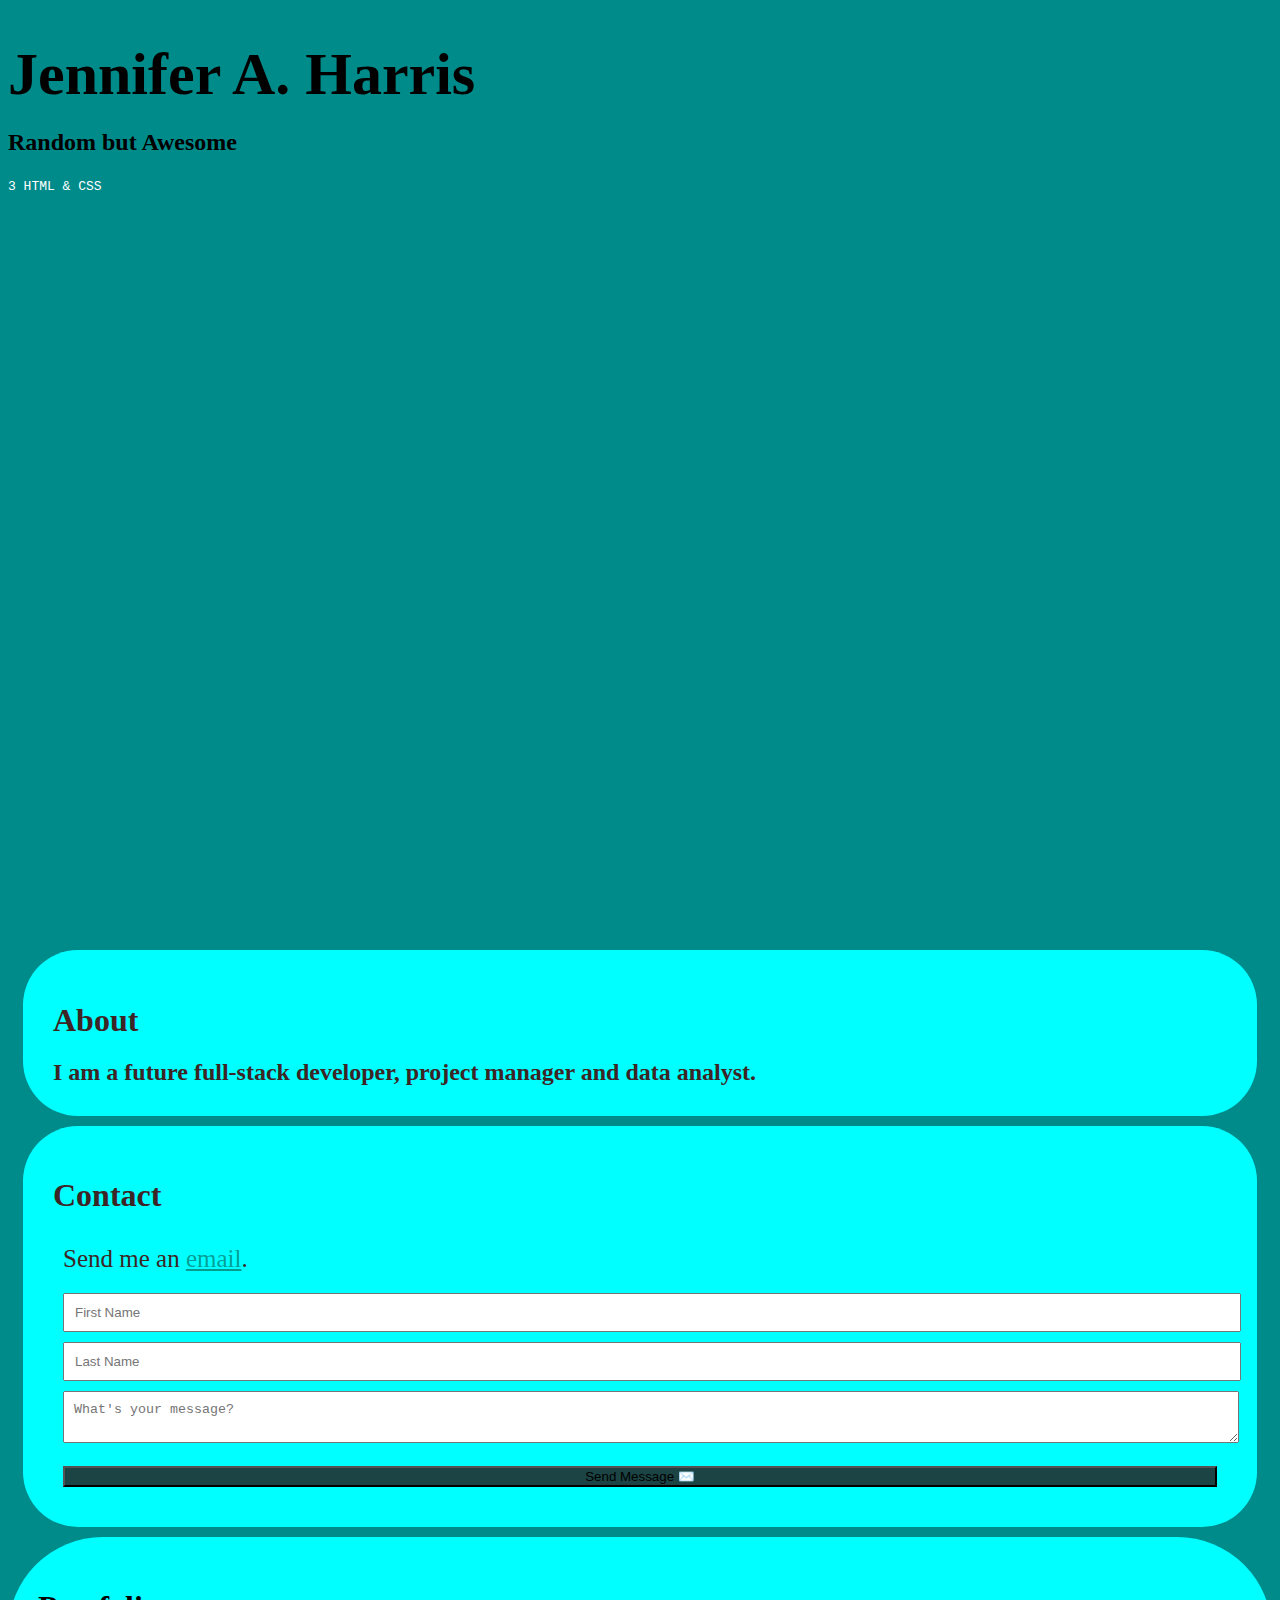
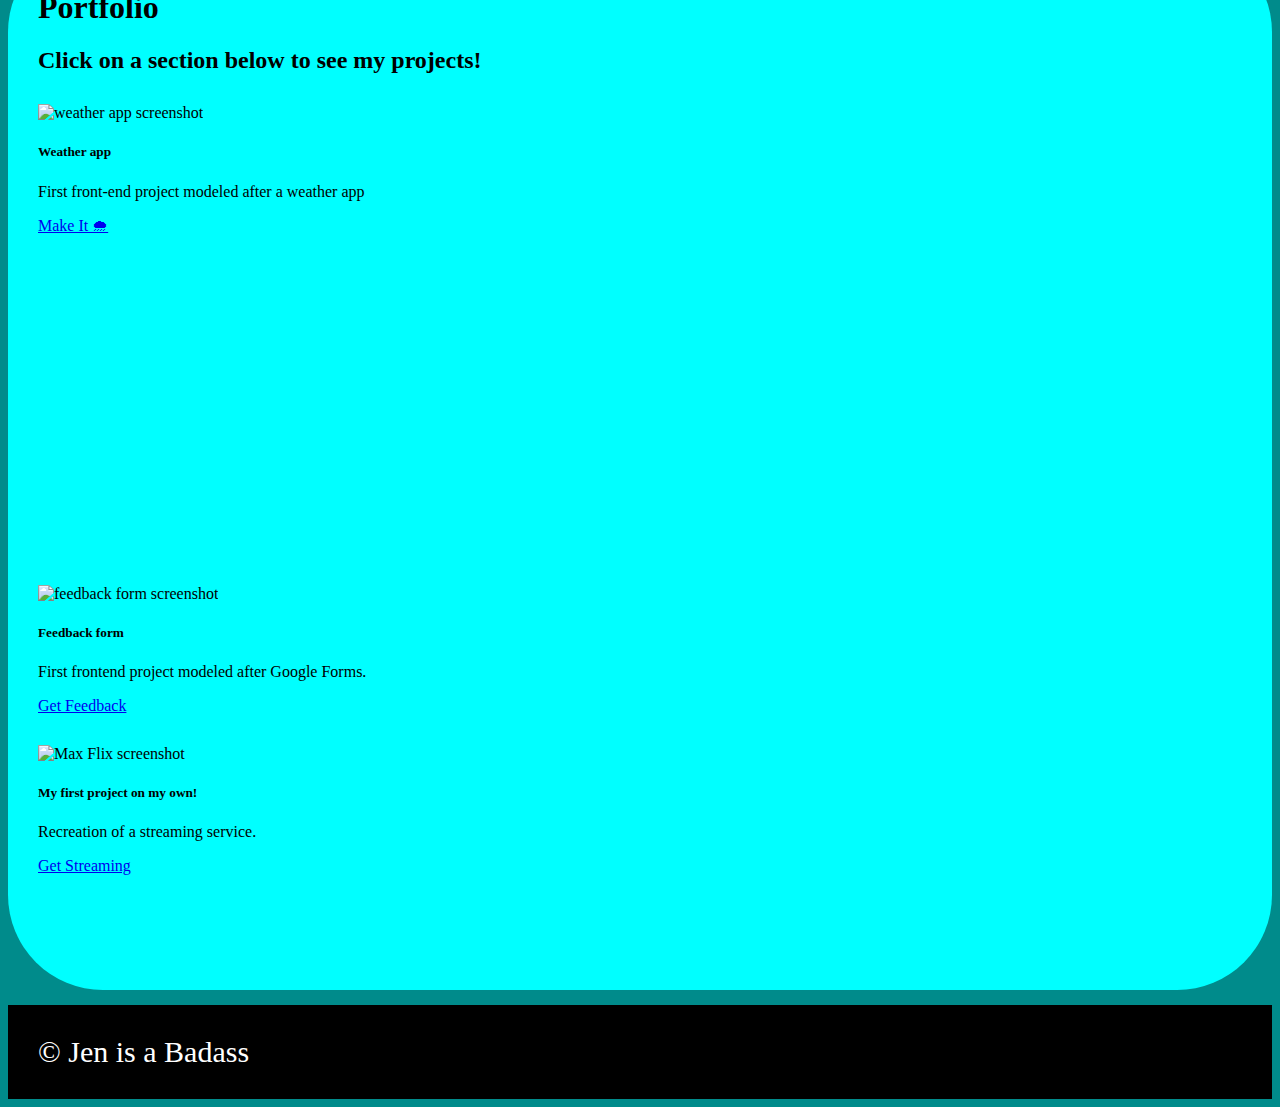
==== index.html @ 91c23f04 "Updates" ====
<!DOCTYPE html>
<html lang="en">
<head>
	<meta charset="UTF-8">
	<meta http-equiv="X-UA-Compatible" content="IE=edge">
	<meta name="viewport" content="width=device-width, initial-scale=1.0">
	<title>Jen's Portfolio</title>
    <link href="https://cdn.jsdelivr.net/npm/bootstrap@5.2.2/dist/css/bootstrap.min.css" rel="stylesheet" integrity="sha384-Zenh87qX5JnK2Jl0vWa8Ck2rdkQ2Bzep5IDxbcnCeuOxjzrPF/et3URy9Bv1WTRi" crossorigin="anonymous">
	<link rel="stylesheet" href="style.css">
</head>
<body id="body">
	
    <div class="container">
        <section id="intro" class="d-flex 
        flex-column 
        justify-content-center 
        align-items-center">
            <h1>Jennifer A. Harris</h1>
            <h2>Random but Awesome</h2>
            <code> 3 HTML & CSS</code>
        </section>
        <section id="about">
            <h1>About</h1>
            <h2>I am a future full-stack developer, project manager and data analyst.</h2>
        </section>
        <section id="contact">
			<div class="row">
				<div class="col-12">
					<h1>Contact</h1>
				</div> <!-- end of col-12 -->
			</div> <!-- end of first row in contact-->



			<div class="row">
				<div class="col-6">Send me an <a href="mailto:jennannharris@hotmail.com">email</a>.
						
				</div> <!-- end of first col in row #2 -->
			</div>

		


			<div class="col-6">
					<div class="row">
						<div class="col-sm-12 col-md-6" id="colsm12">
							<input type="text" placeholder="First Name"/>
						</div>
						<div class="col-sm-12 col-md-6">
							<input type="text" placeholder="Last Name"/>
							<!--end of first row in form-->
						</div>
					</div>
					<div>
						<textarea placeholder="What's your message?"></textarea>
					</div>
					<div>
						<button type="button" class="btn btn-primary">
							Send Message ✉️
						</button>
					</div>						
			</div> <!-- end of second col in row #2-->
			<!-- end of second row-->
		</section>

		<section id="Portfolio">
			<h1>Portfolio</h1>
			<h2>Click on a section below to see my projects!</h1>
			<div class="row">
				<div class="col-sm-6 col-md-4">
					<div class="card" id="cardWeather">
						<img src="https://portfolio.maxmatthe.ws/weatherApp.png" class="card-img-top" alt="weather app screenshot">
						<div class="card-body">
							<h5 class="card-title">Weather app</h5>
							<p class="card-text">First front-end project modeled after a weather app</p>
							<a href="weather.html" class="btn btn-primary">Make It 🌧</a>
						</div>
					</div><!--End of Card-->
				</div>
				<div class="col-sm-6 col-md-4">
					<div class="card" id="card30">
						<img src="https://portfolio.maxmatthe.ws/feedbackForm.png" class="card-img-top" alt="feedback form screenshot">
						<div class="card-body">
							<h5 class="card-title">Feedback form</h5>
							<p class="card-text">First frontend project modeled after Google Forms.</p>
							<a href="weather.html" class="btn btn-primary">Get Feedback</a>
						</div>
					</div>
				</div>
				
				<div class="col-sm-6 col-md-4">
					<div class="card" id="cardMax">
						<img src="https://portfolio.maxmatthe.ws/maxflix.png" class="card-img-top" alt="Max Flix screenshot">
						<div class="card-body">
							<h5 class="card-title">My first project on my own!</h5>
							<p class="card-text">Recreation of a streaming service.</p>
							<a href="#" class="btn btn-primary">Get Streaming</a>
						</div>
					</div>
				</div>
			</div>



		</div>
			
	</div>

		<footer>
		© Jen is a Badass
		</footer>
	


</body>
</html>
---- style.css ----
body {
  background-color: darkcyan;
}

#intro {
  height: 100vh;
  color: #000;
}

#intro code {
  margin-top: 20px;
  color: white;
}

#intro h1 {
  font-size: 60px;
  margin-bottom: 20px;
  font-weight: 80px;
  animation: fadin ease-in 1s;
}

#about,
#contact {
  background-color: aqua;
  color: rgb(61, 37, 37);
  padding: 30px;
  margin: 10px 15px 10px 15px;
  border-radius: 55px;
  border-color: black;
}
#about h1 {
  margin-bottom: 0;
}
#about h2 {
  margin-bottom: 0;
}

.col-6 {
  font-size: 25px;
  padding: 10px;
}
#contact input,
#contact textarea {
  width: 100%;
  padding: 10px;
  margin-bottom: 10px;
}
#contact a {
  color: rgba(11, 38, 11, 0.458);
}

#colsm12 {
  border-radius: 10px;
}

#contact .btn-primary {
  width: 100%;
  background-color: rgb(28, 68, 68);
}

#Portfolio {
  background: aqua;
  padding: 30px;
  margin-bottom: 15px;
  border-radius: 95px;
}
#cardWeather {
  margin-top: 30px;
}

#card30 {
  margin-top: 350px;
}
#cardMax {
  margin-top: 30px;
  padding-bottom: 85px;
}

footer {
  background-color: black;
  color: white;
  padding: 30px;
  font-size: 30px;
}

.bg-dark {
  background-color: rgb(173, 142, 142) !important;
}
#projectDetails {
  background: #124559;
  color: white;
  padding: 30px;
  margin-bottom: 15px;
}

#projectDetails img {
  border-radius: 10px;
}

#projectDetails #arrows {
  font-size: 36px;
  margin-top: 30px;
}
#techStack {
  background-color: brown;
  padding: 3px;
  border-radius: 5px;
}

.colBtns {
  color: white;
  margin-right: 15px;
  margin-bottom: 5px;
}

.colBtns2 {
  color: white;
  margin-right: 15px;
  margin-bottom: 5px;
}
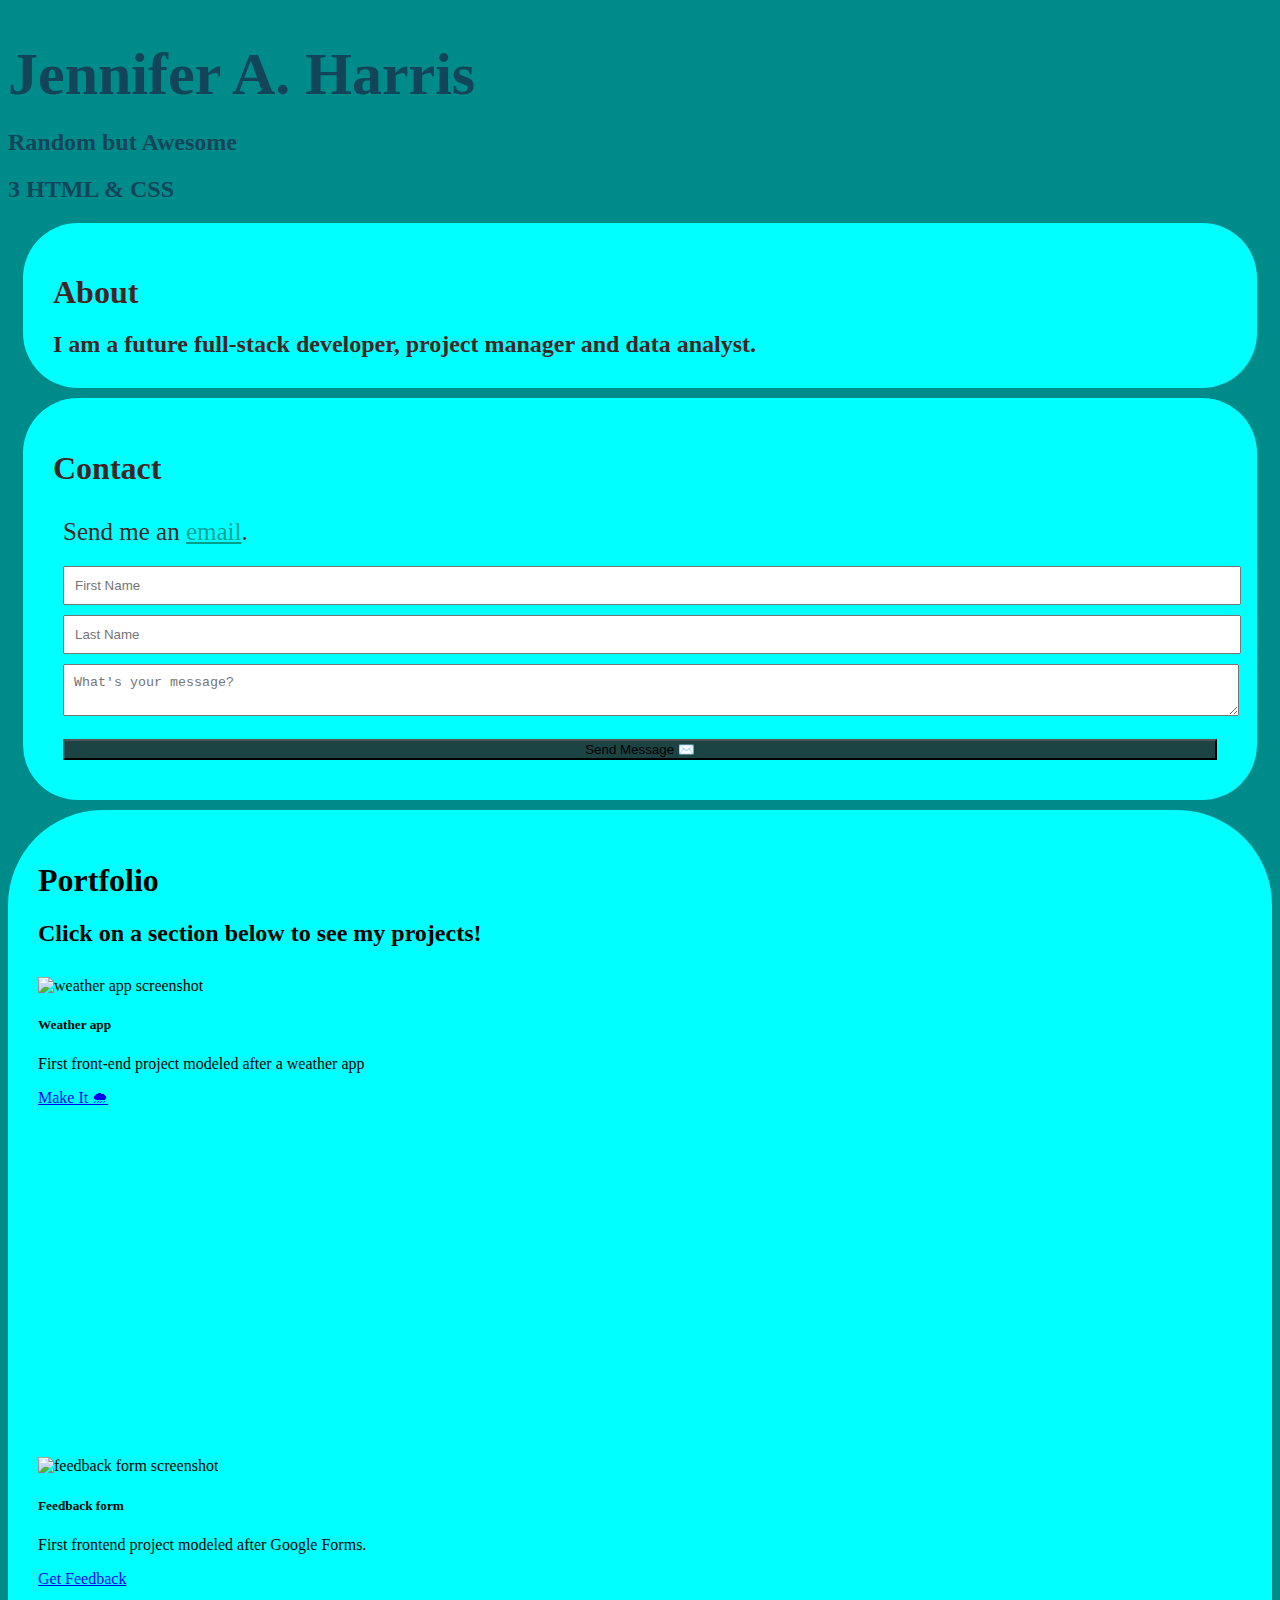
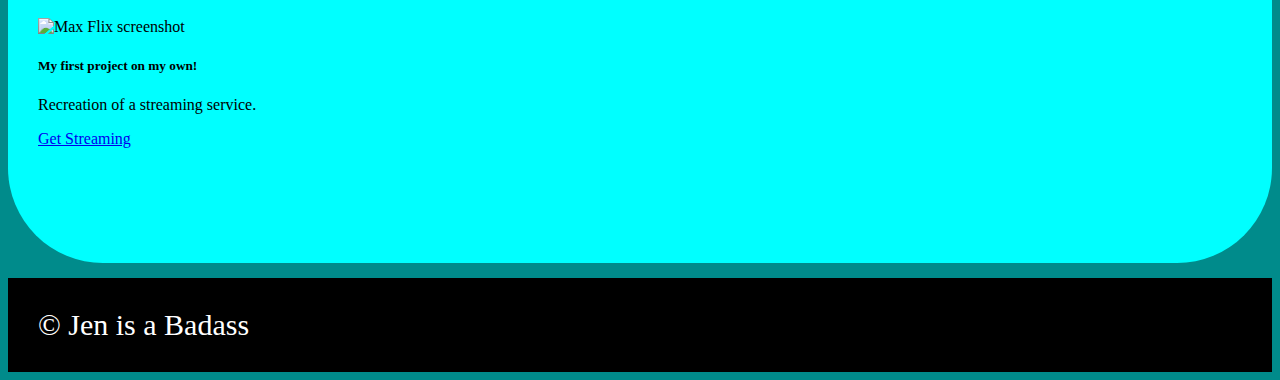
==== commit 1da22dec: "updates" ====
--- a/index.html
+++ b/index.html
@@ -11,13 +11,10 @@
 <body id="body">
 	
     <div class="container">
-        <section id="intro" class="d-flex 
-        flex-column 
-        justify-content-center 
-        align-items-center">
+        <section id="intro" class="d-flex flex-column justify-content-center align-items-center">
             <h1>Jennifer A. Harris</h1>
             <h2>Random but Awesome</h2>
-            <code> 3 HTML & CSS</code>
+            <h2> 3 HTML & CSS</h2>
         </section>
         <section id="about">
             <h1>About</h1>
--- a/style.css
+++ b/style.css
@@ -3,13 +3,8 @@
 }
 
 #intro {
-  height: 100vh;
-  color: #000;
-}
-
-#intro code {
   margin-top: 20px;
-  color: white;
+  color: #124559;
 }
 
 #intro h1 {
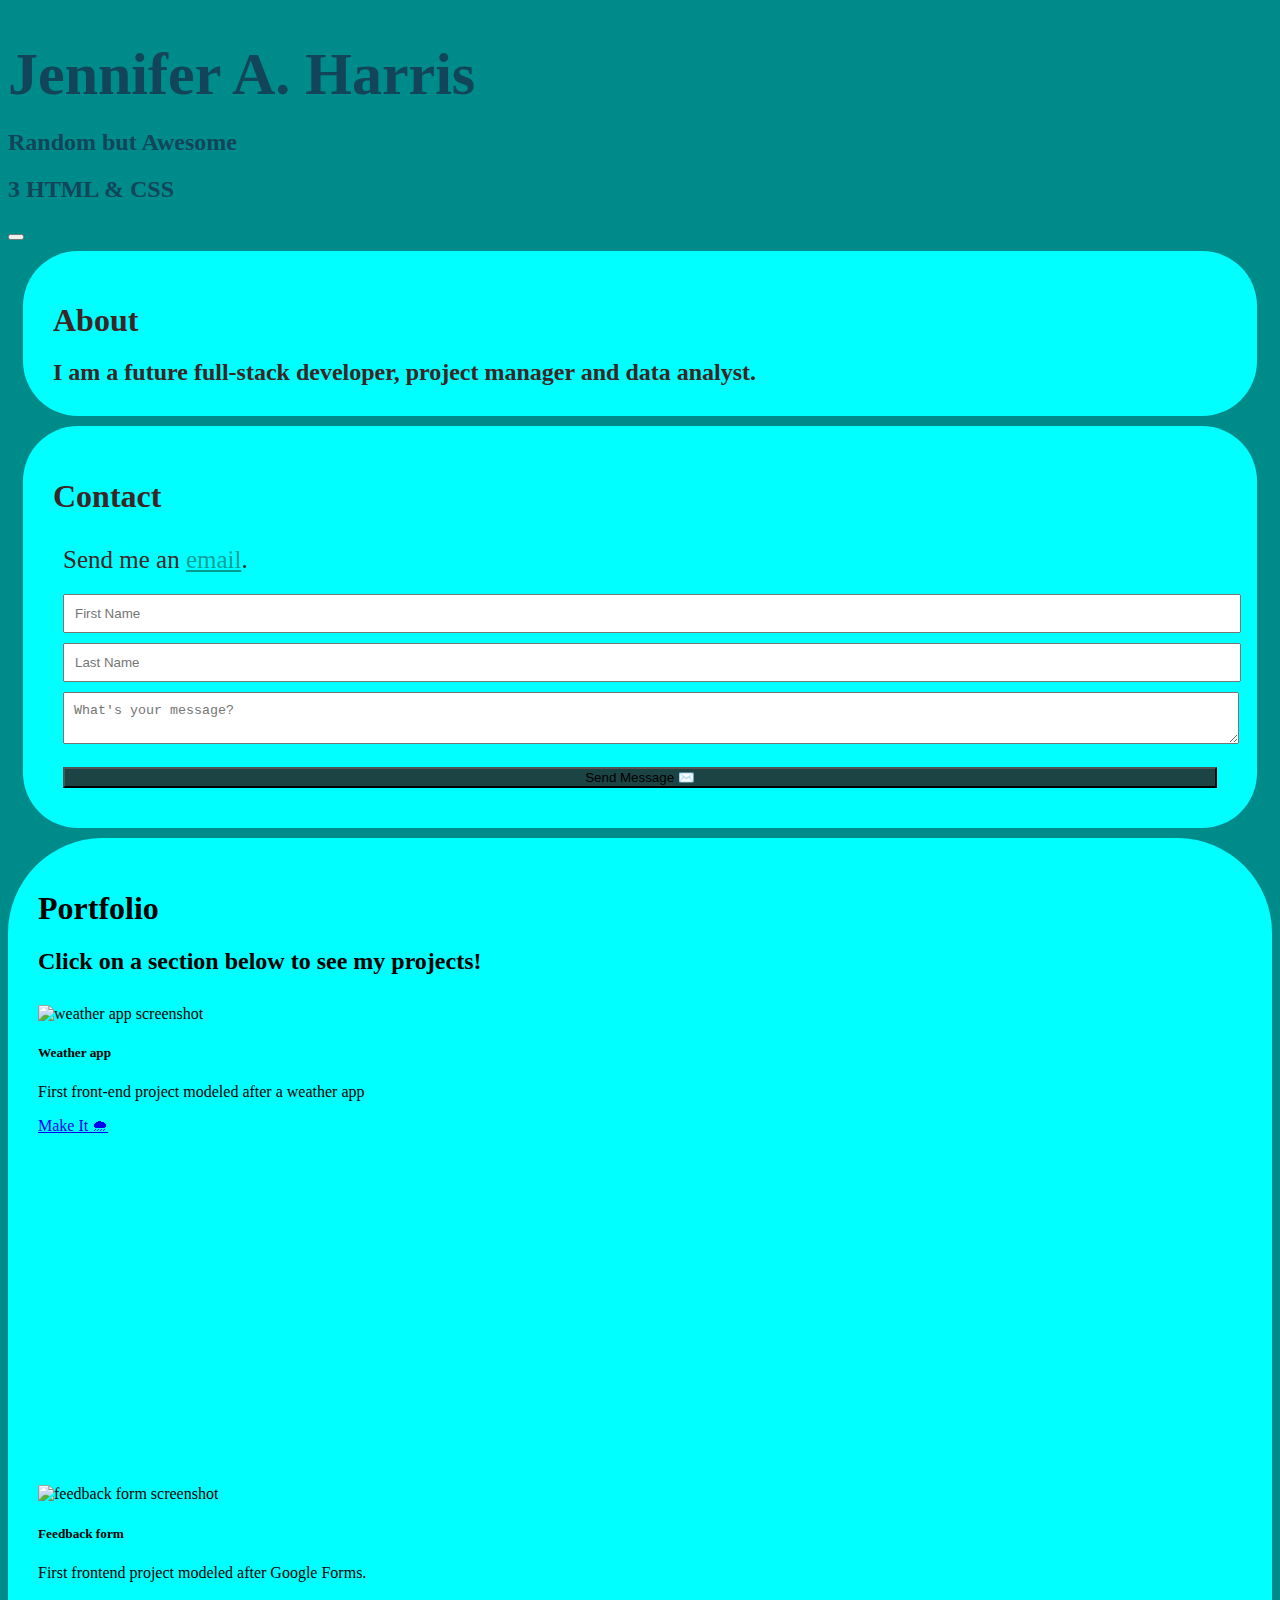
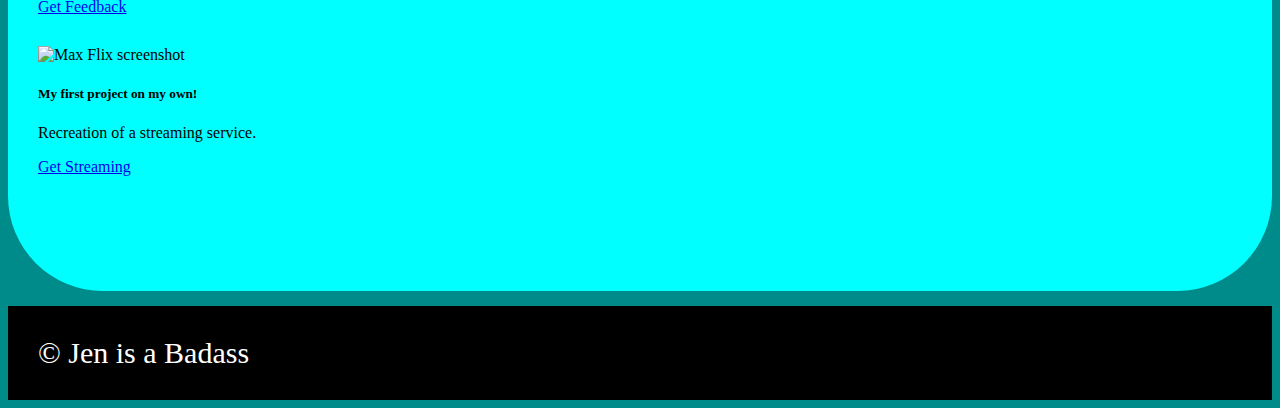
==== commit e61ef6b5: "LinksTo" ====
--- a/index.html
+++ b/index.html
@@ -15,6 +15,11 @@
             <h1>Jennifer A. Harris</h1>
             <h2>Random but Awesome</h2>
             <h2> 3 HTML & CSS</h2>
+			<button type="button" class="btn btn-primary">
+				<a href="www.linkedin.com/in/Jennifer-A-Harris"></a>
+				<a href="https://medium.com/@jharris92h"></a>
+			</button>
+
         </section>
         <section id="about">
             <h1>About</h1>
@@ -30,7 +35,7 @@
 
 
 			<div class="row">
-				<div class="col-6">Send me an <a href="mailto:jennannharris@hotmail.com">email</a>.
+				<div class="col-6">Send me an <a href="mailto:jharris92h@gmail.com">email</a>.
 						
 				</div> <!-- end of first col in row #2 -->
 			</div>
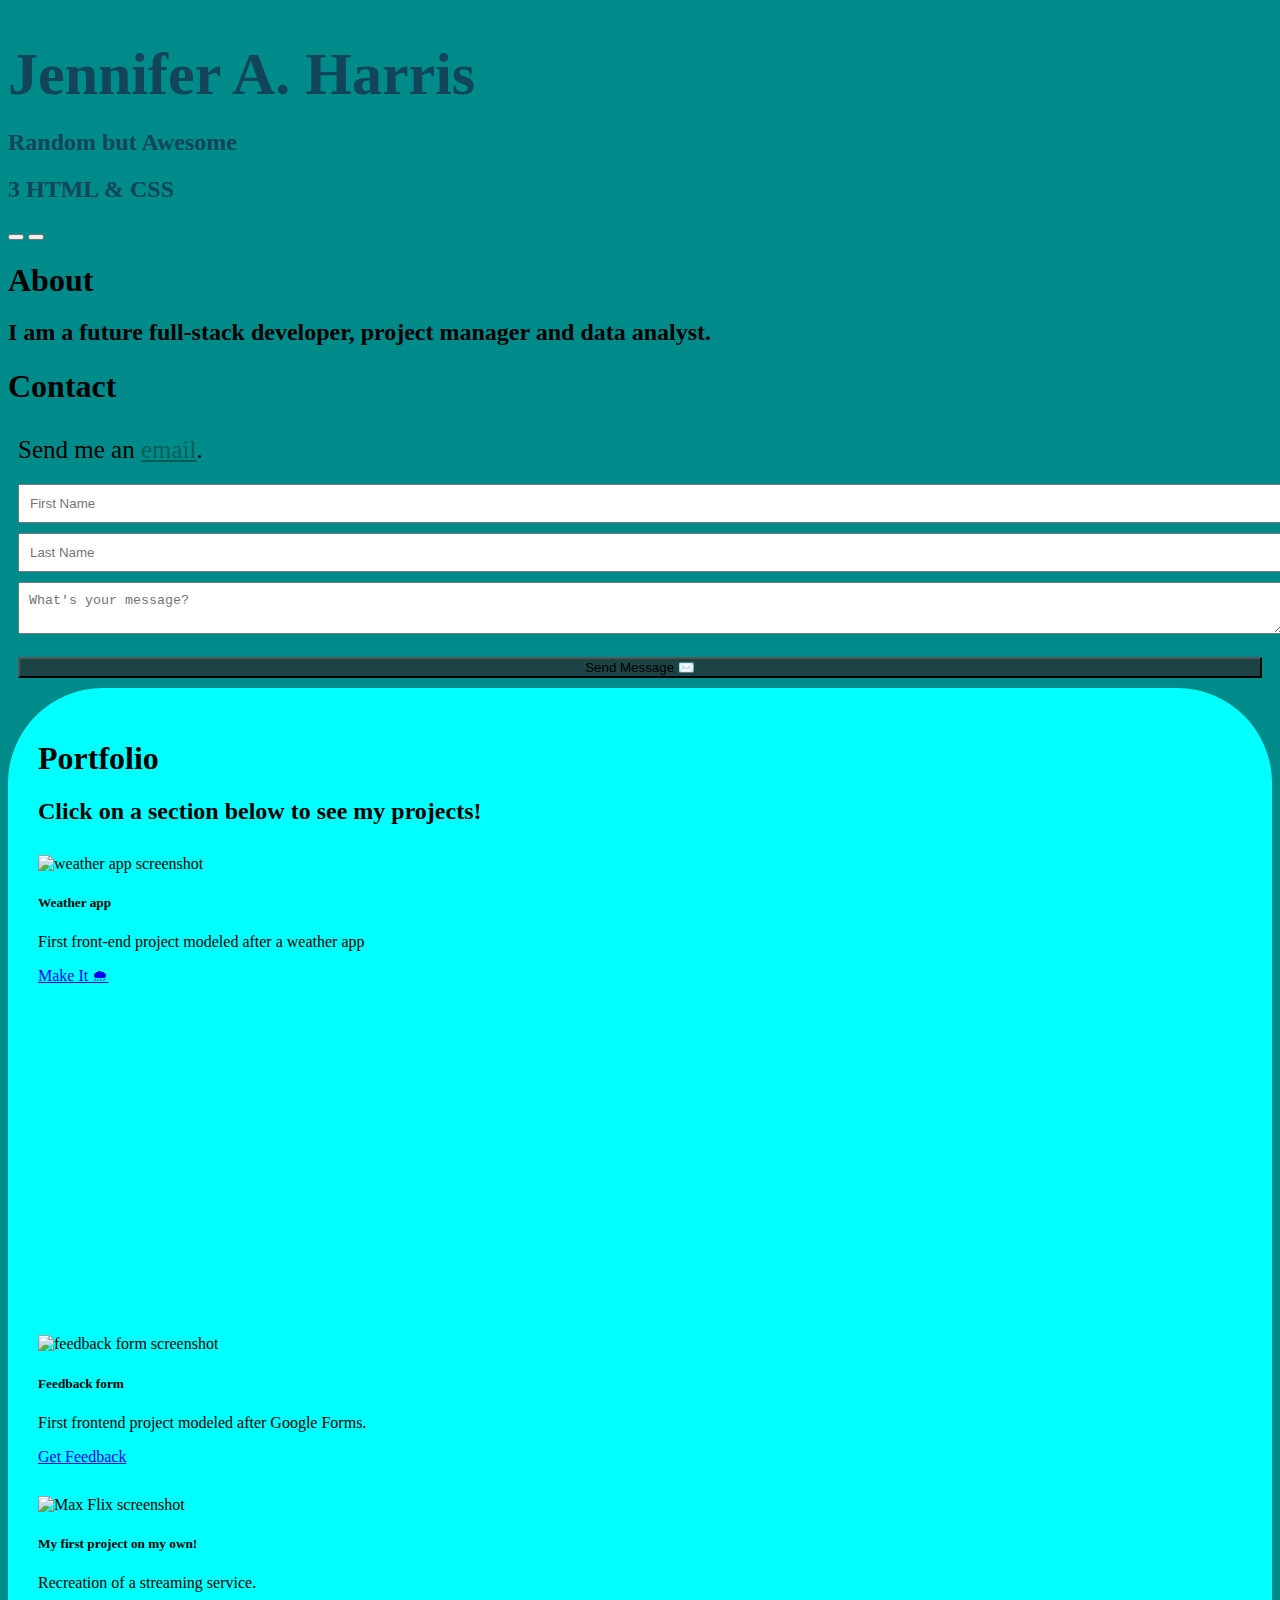
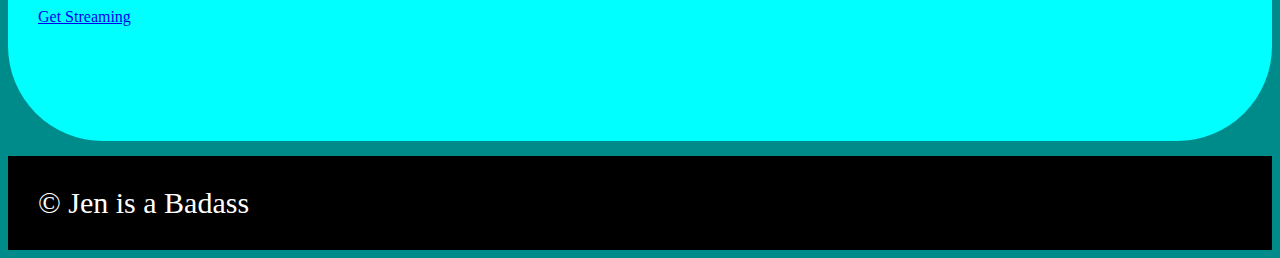
==== commit b9f2c281: "links2" ====
--- a/index.html
+++ b/index.html
@@ -15,9 +15,10 @@
             <h1>Jennifer A. Harris</h1>
             <h2>Random but Awesome</h2>
             <h2> 3 HTML & CSS</h2>
-			<button type="button" class="btn btn-primary">
-				<a href="www.linkedin.com/in/Jennifer-A-Harris"></a>
-				<a href="https://medium.com/@jharris92h"></a>
+			<button type="button" class="btn btn-primary" id="links"></button>
+				<link href="www.linkedin.com/in/Jennifer-A-Harris">
+			<button type="button"< class="btn btn-primary" id="links"></button>
+				<link href="https://medium.com/@jharris92h">
 			</button>
 
         </section>
--- a/style.css
+++ b/style.css
@@ -12,6 +12,12 @@
   margin-bottom: 20px;
   font-weight: 80px;
   animation: fadin ease-in 1s;
+}
+
+#links {
+  font-size: 40px;
+  font-weight: 60px;
+}
 }
 
 #about,
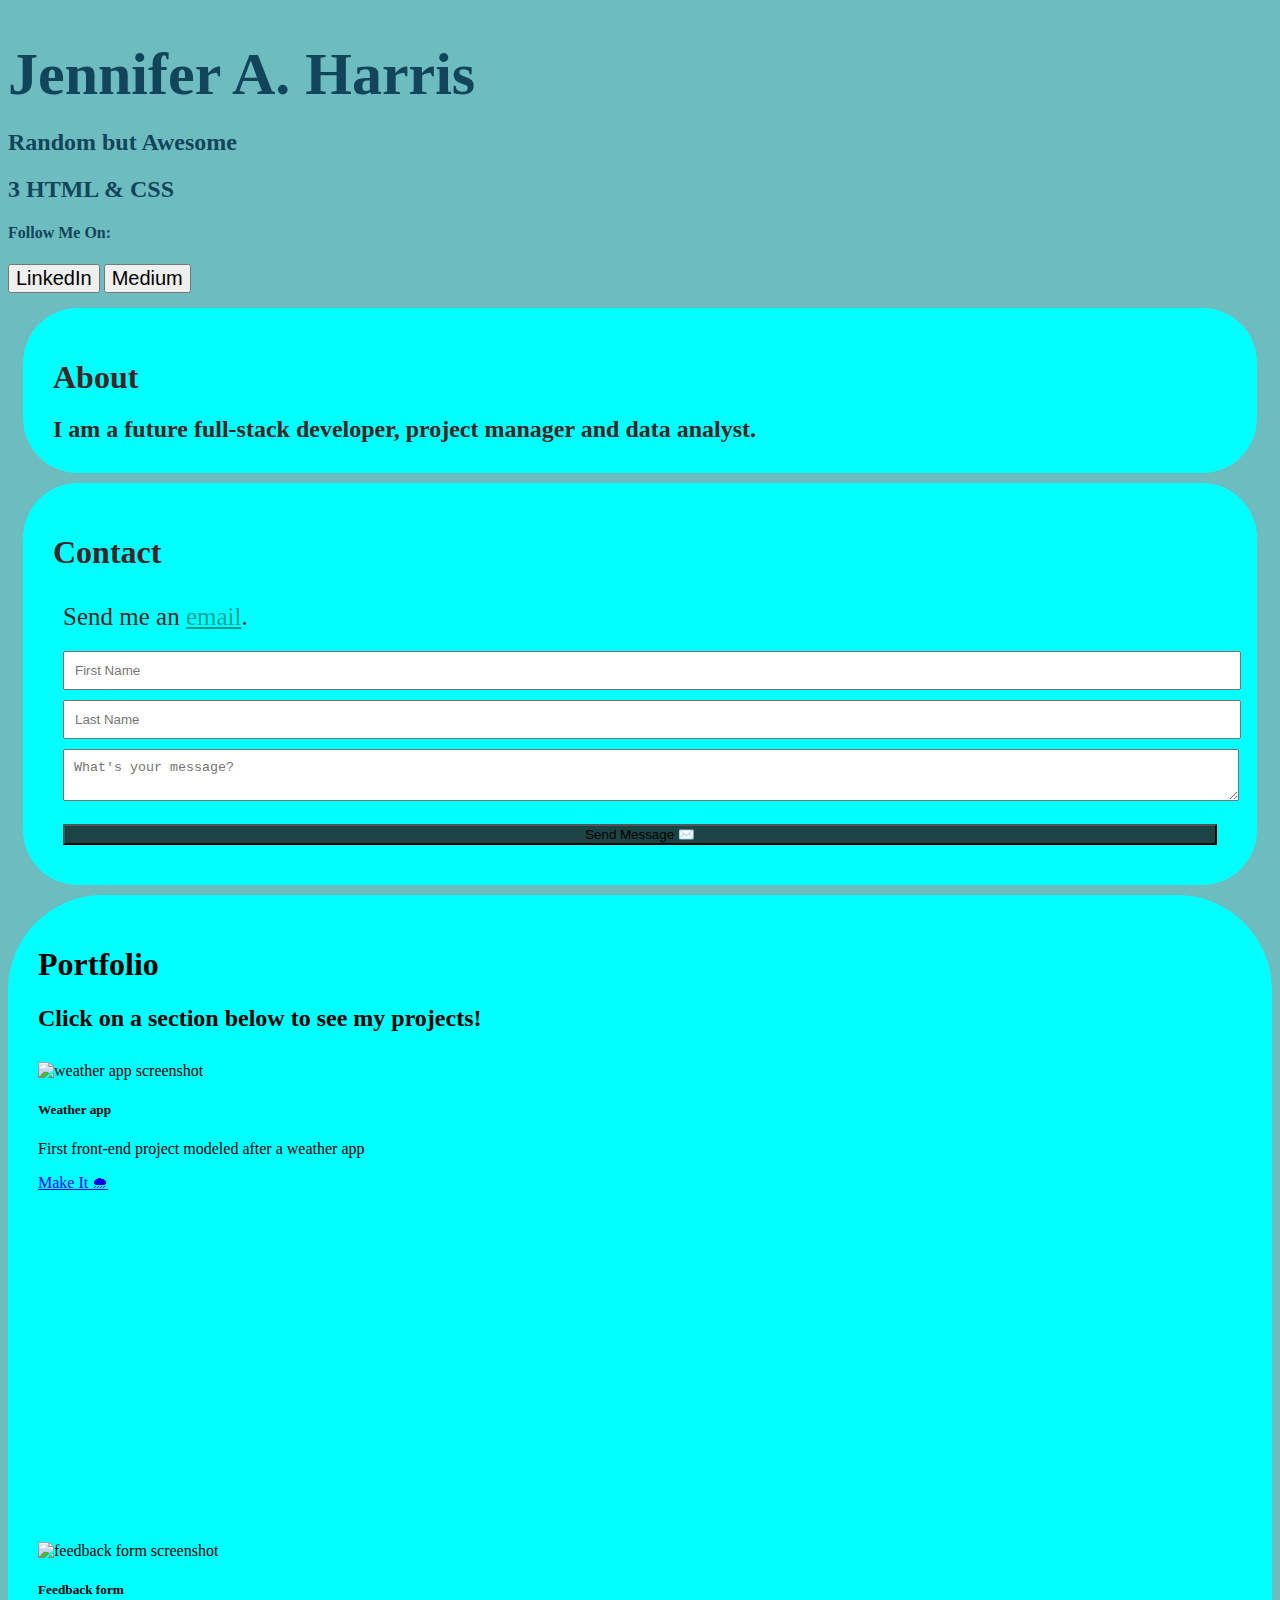
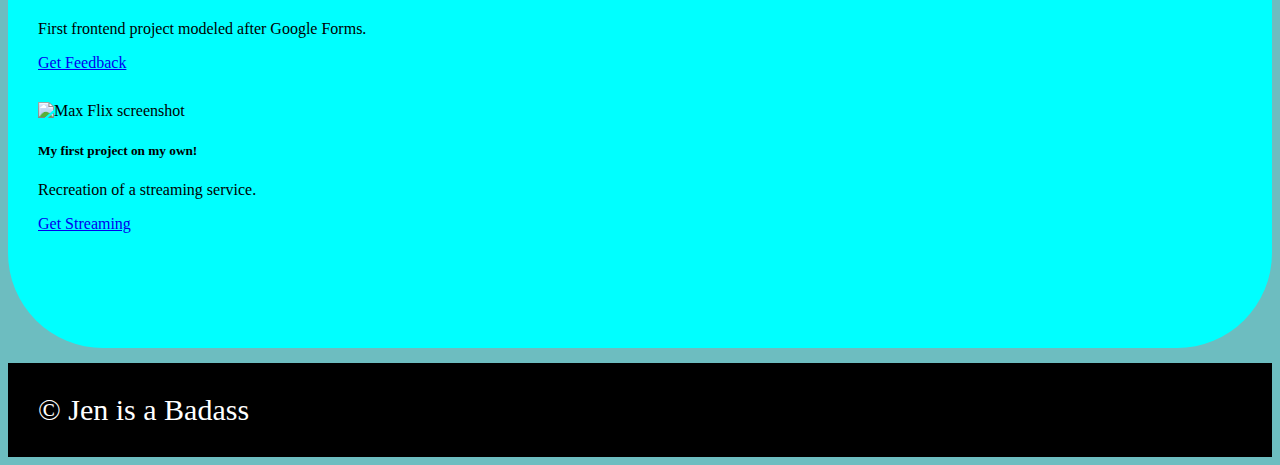
==== commit e35593e8: "links" ====
--- a/index.html
+++ b/index.html
@@ -8,16 +8,22 @@
     <link href="https://cdn.jsdelivr.net/npm/bootstrap@5.2.2/dist/css/bootstrap.min.css" rel="stylesheet" integrity="sha384-Zenh87qX5JnK2Jl0vWa8Ck2rdkQ2Bzep5IDxbcnCeuOxjzrPF/et3URy9Bv1WTRi" crossorigin="anonymous">
 	<link rel="stylesheet" href="style.css">
 </head>
-<body id="body">
+<body id="body"
+<a href="Romello.jpg"></a>
 	
     <div class="container">
         <section id="intro" class="d-flex flex-column justify-content-center align-items-center">
             <h1>Jennifer A. Harris</h1>
             <h2>Random but Awesome</h2>
             <h2> 3 HTML & CSS</h2>
-			<button type="button" class="btn btn-primary" id="links"></button>
+			<h4>Follow Me On:</h4>
+			<button type="button" class="btn btn-primary" id="links">
+				LinkedIn
+			</button>
 				<link href="www.linkedin.com/in/Jennifer-A-Harris">
-			<button type="button"< class="btn btn-primary" id="links"></button>
+			<button type="button" class="btn btn-primary" id="linksMedium">
+				Medium
+			</button>
 				<link href="https://medium.com/@jharris92h">
 			</button>
 
--- a/style.css
+++ b/style.css
@@ -1,5 +1,11 @@
-body {
-  background-color: darkcyan;
+/*body {
+  background-image: <img src= "https://unsplash.com/photos/lbmrrNgq2lo" alt=
+    "Sky and Clouds" <a
+    href=/Users/jenniferharris/Documents/GitHub/jennannharris.github.io/chris-nguyen-lbmrrNgq2lo-unsplash.jpg>;
+}*/
+
+#body {
+  background-color: rgb(109, 189, 192);
 }
 
 #intro {
@@ -14,10 +20,11 @@
   animation: fadin ease-in 1s;
 }
 
-#links {
-  font-size: 40px;
+#links,
+#linksMedium {
+  font-size: 20px;
   font-weight: 60px;
-}
+  margin-bottom: 5px;
 }
 
 #about,
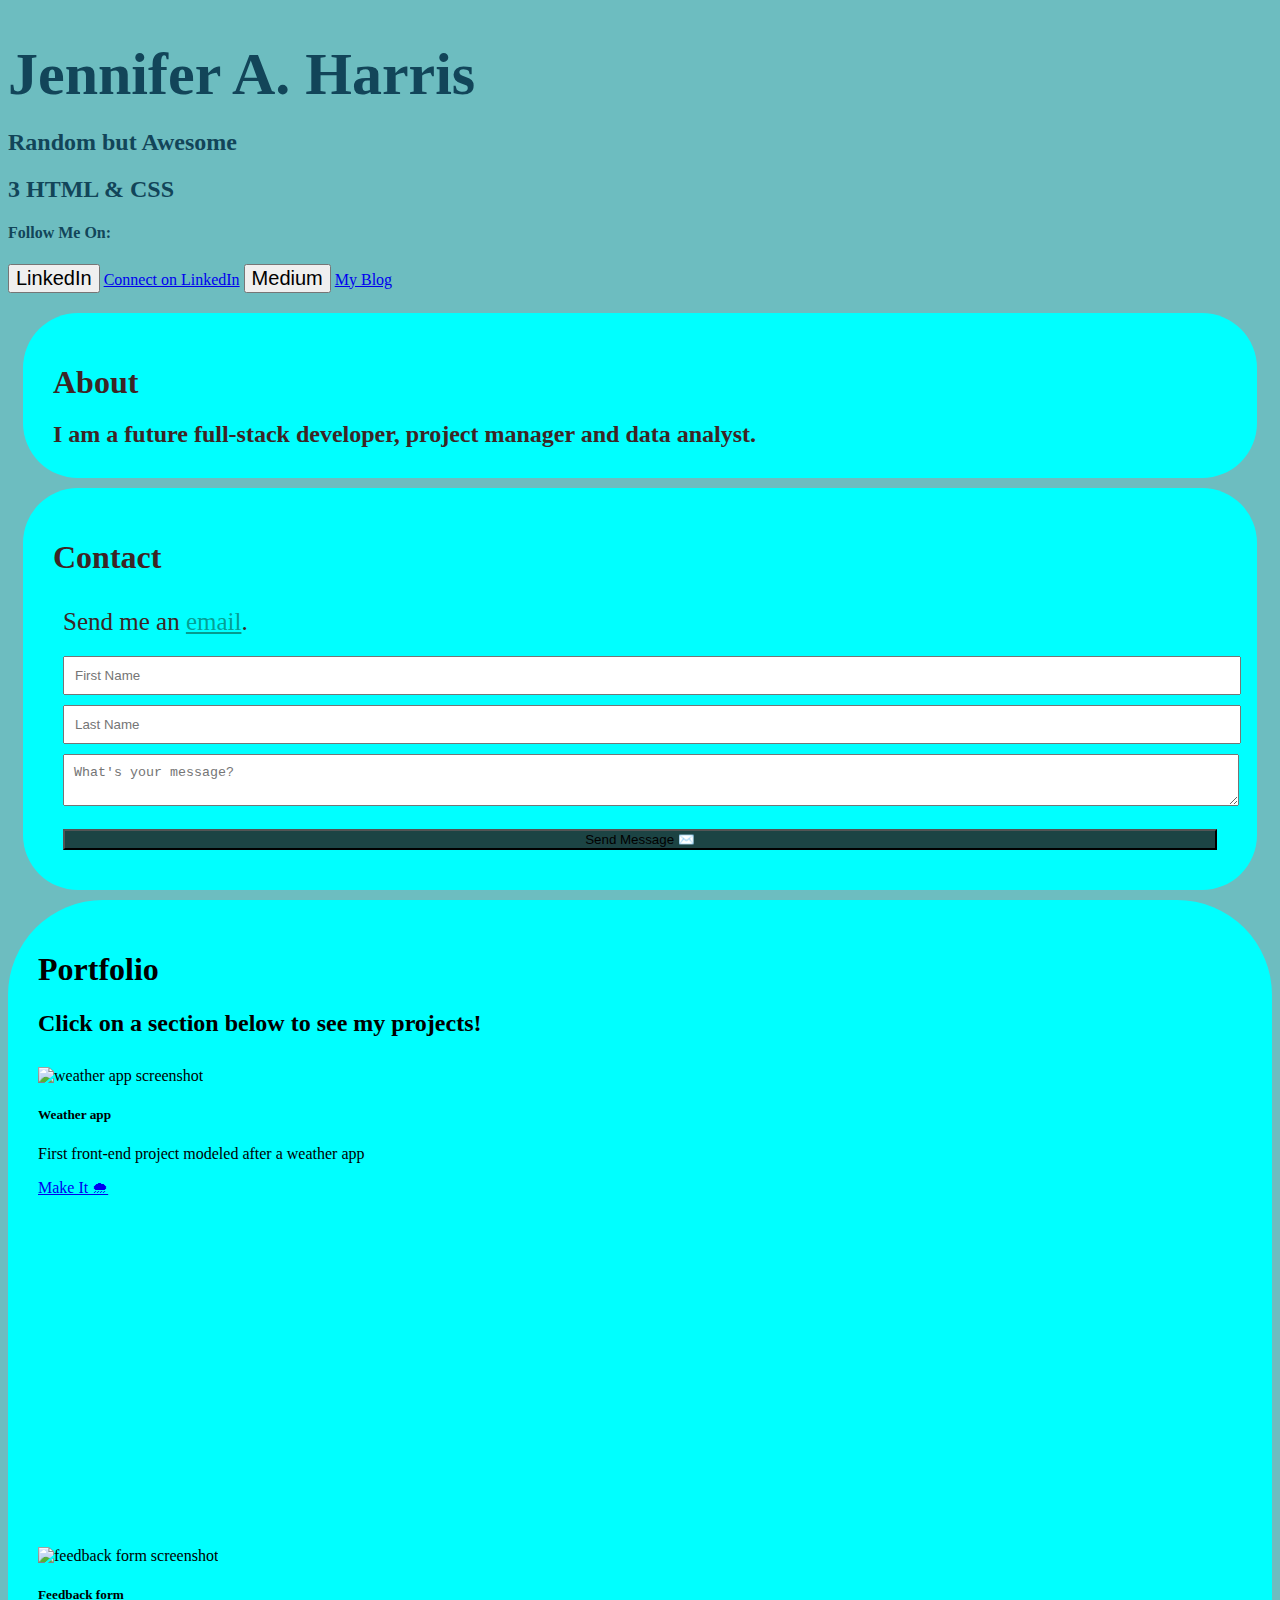
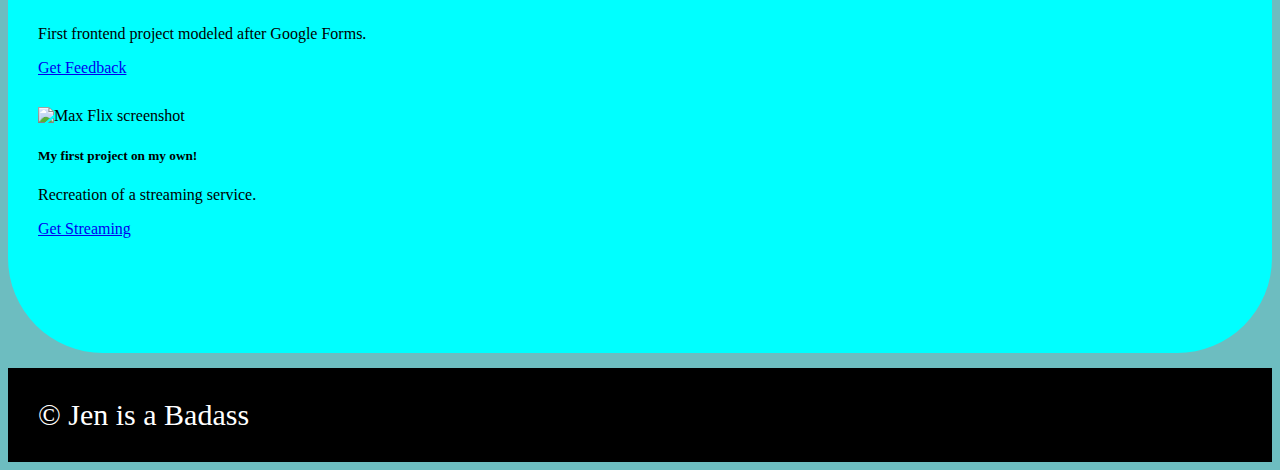
==== commit 2ee31067: "Links" ====
--- a/index.html
+++ b/index.html
@@ -20,12 +20,12 @@
 			<button type="button" class="btn btn-primary" id="links">
 				LinkedIn
 			</button>
-				<link href="www.linkedin.com/in/Jennifer-A-Harris">
+				<a href="www.linkedin.com/in/Jennifer-A-Harris/">Connect on LinkedIn</a>
 			<button type="button" class="btn btn-primary" id="linksMedium">
 				Medium
 			</button>
-				<link href="https://medium.com/@jharris92h">
-			</button>
+				<a href="https://medium.com/@jharris92h/">My Blog</a>
+			</button> 
 
         </section>
         <section id="about">
--- a/style.css
+++ b/style.css
@@ -24,7 +24,7 @@
 #linksMedium {
   font-size: 20px;
   font-weight: 60px;
-  margin-bottom: 5px;
+  margin-bottom: 10px;
 }
 
 #about,
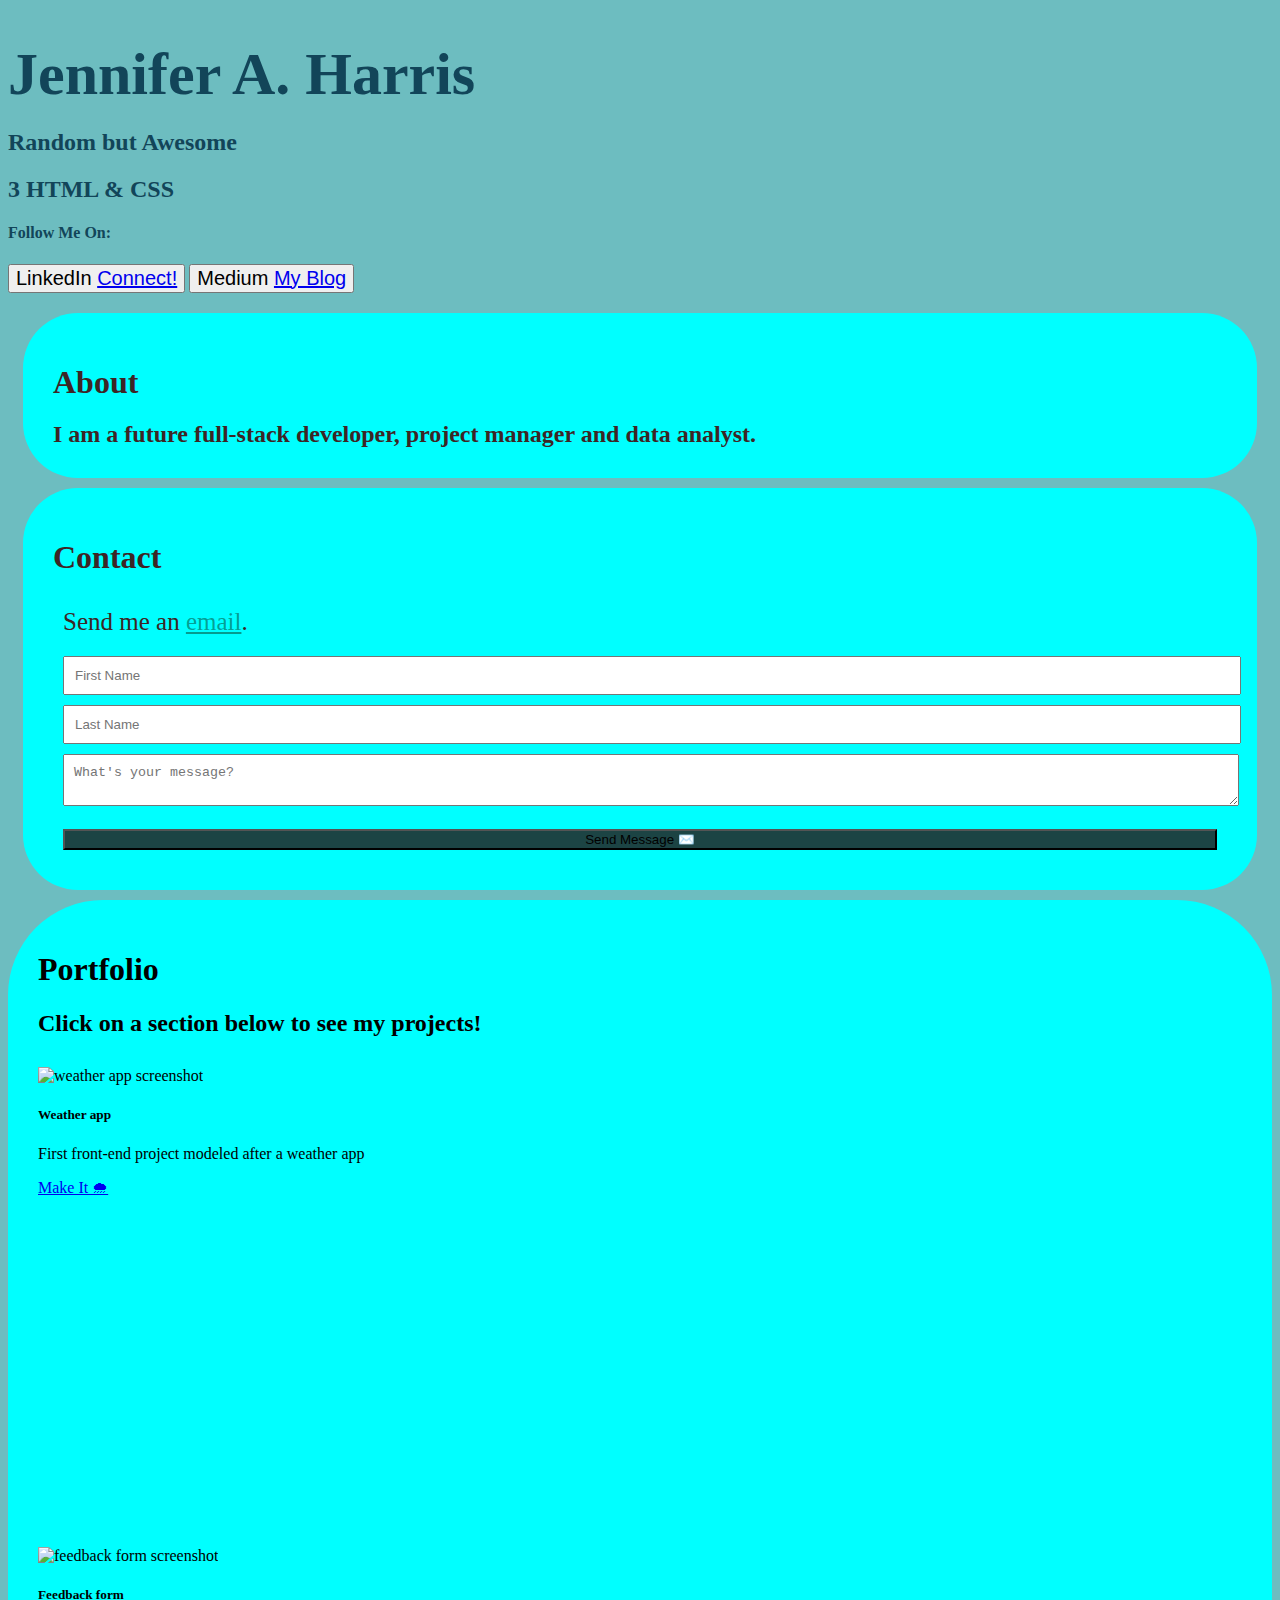
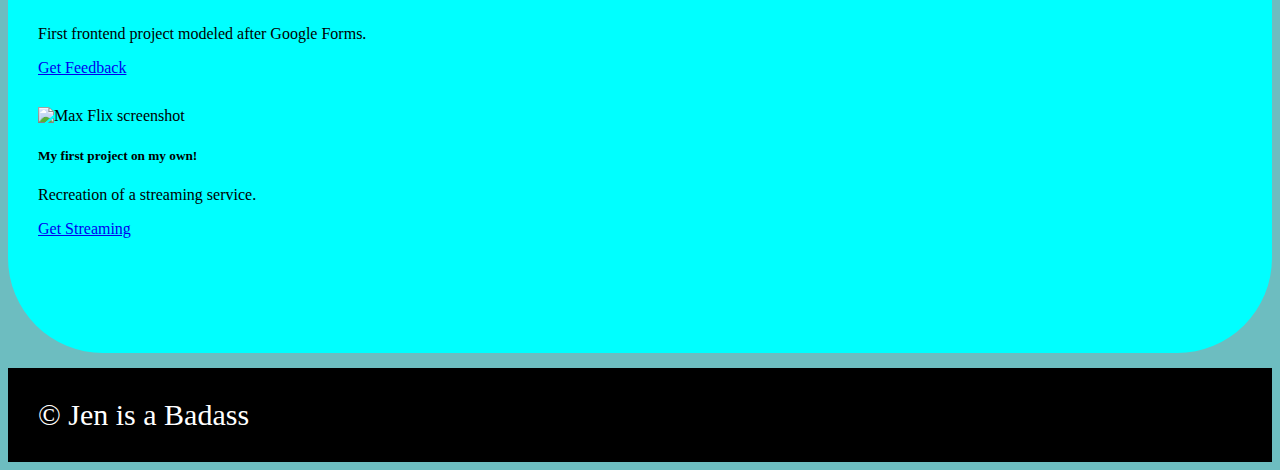
==== commit a93d1983: "linksAgain" ====
--- a/index.html
+++ b/index.html
@@ -19,12 +19,14 @@
 			<h4>Follow Me On:</h4>
 			<button type="button" class="btn btn-primary" id="links">
 				LinkedIn
+			
+				<a href="https://www.linkedin.com/public-profile/settings?trk=d_flagship3_profile_self_view_public_profile">Connect!</a>
 			</button>
-				<a href="www.linkedin.com/in/Jennifer-A-Harris/">Connect on LinkedIn</a>
 			<button type="button" class="btn btn-primary" id="linksMedium">
 				Medium
+				<a href="https://medium.com/@jharris92h/">My Blog</a>
 			</button>
-				<a href="https://medium.com/@jharris92h/">My Blog</a>
+				
 			</button> 
 
         </section>
--- a/style.css
+++ b/style.css
@@ -23,8 +23,9 @@
 #links,
 #linksMedium {
   font-size: 20px;
-  font-weight: 60px;
+  font-weight: 50px;
   margin-bottom: 10px;
+  text-align: center;
 }
 
 #about,
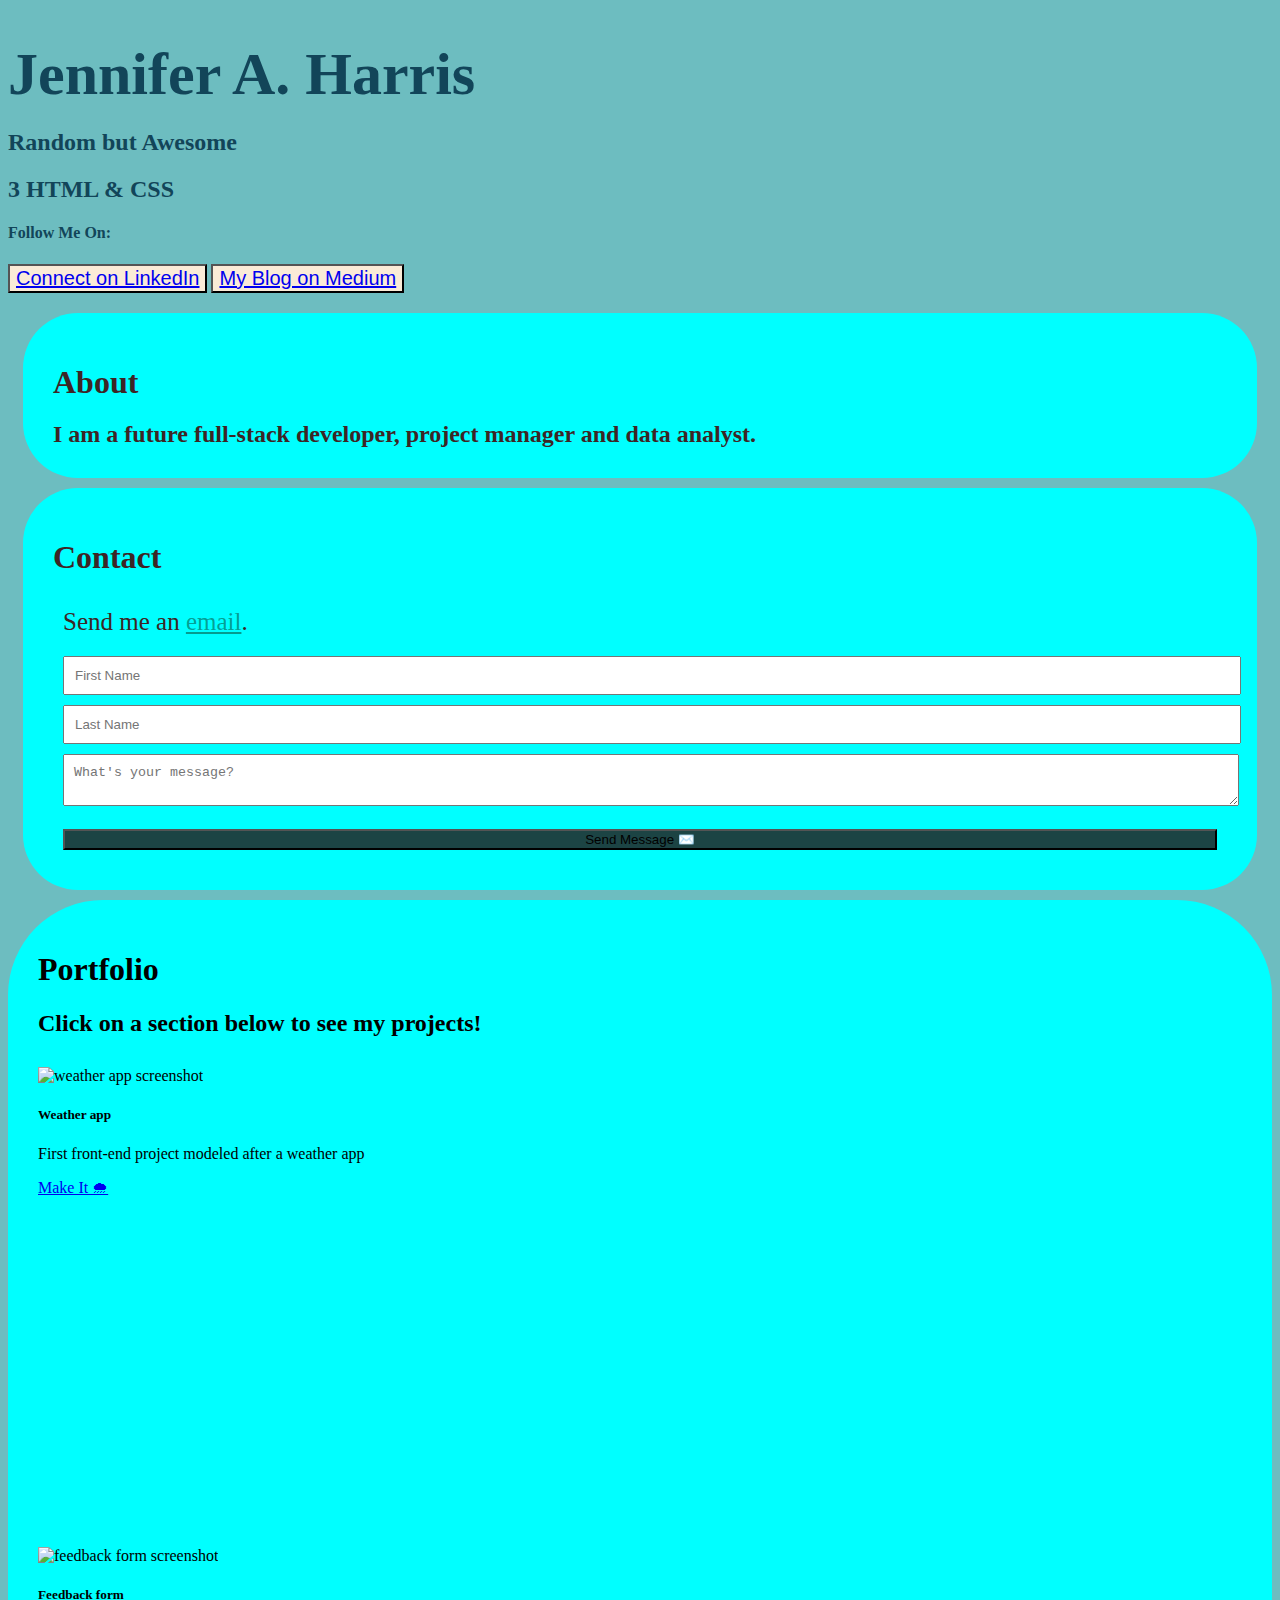
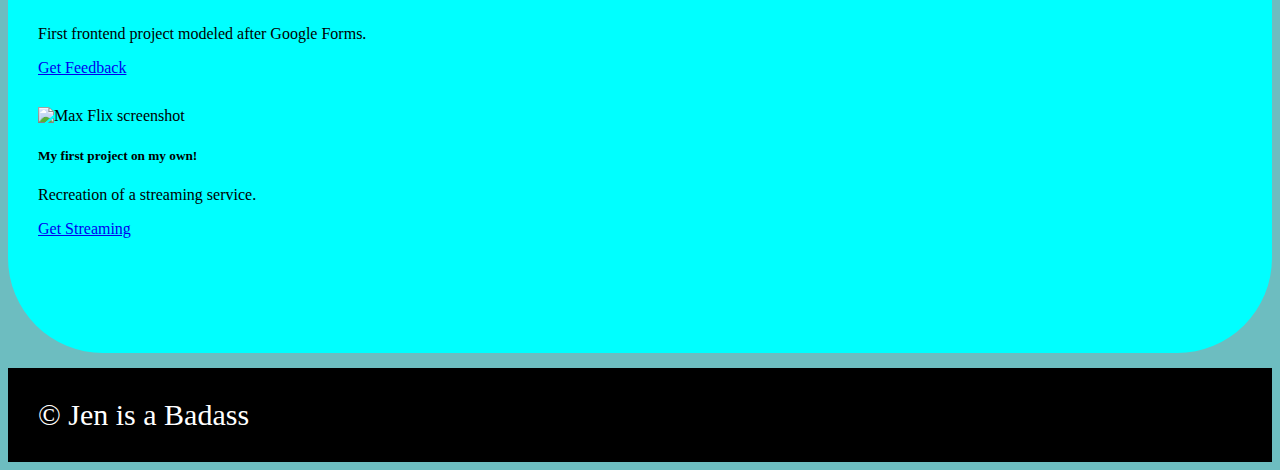
==== commit 1aa15254: "links" ====
--- a/index.html
+++ b/index.html
@@ -18,13 +18,14 @@
             <h2> 3 HTML & CSS</h2>
 			<h4>Follow Me On:</h4>
 			<button type="button" class="btn btn-primary" id="links">
-				LinkedIn
+				
 			
-				<a href="https://www.linkedin.com/public-profile/settings?trk=d_flagship3_profile_self_view_public_profile">Connect!</a>
+				<a href="https://www.linkedin.com/public-profile/settings?trk=d_flagship3_profile_self_view_public_profile">Connect on LinkedIn</a>
 			</button>
+			
 			<button type="button" class="btn btn-primary" id="linksMedium">
-				Medium
-				<a href="https://medium.com/@jharris92h/">My Blog</a>
+				
+				<a href="https://medium.com/@jharris92h/">My Blog on Medium</a>
 			</button>
 				
 			</button> 
--- a/style.css
+++ b/style.css
@@ -23,7 +23,9 @@
 #links,
 #linksMedium {
   font-size: 20px;
-  font-weight: 50px;
+  background-color: antiquewhite;
+  color: white;
+  font-weight: 75px;
   margin-bottom: 10px;
   text-align: center;
 }
